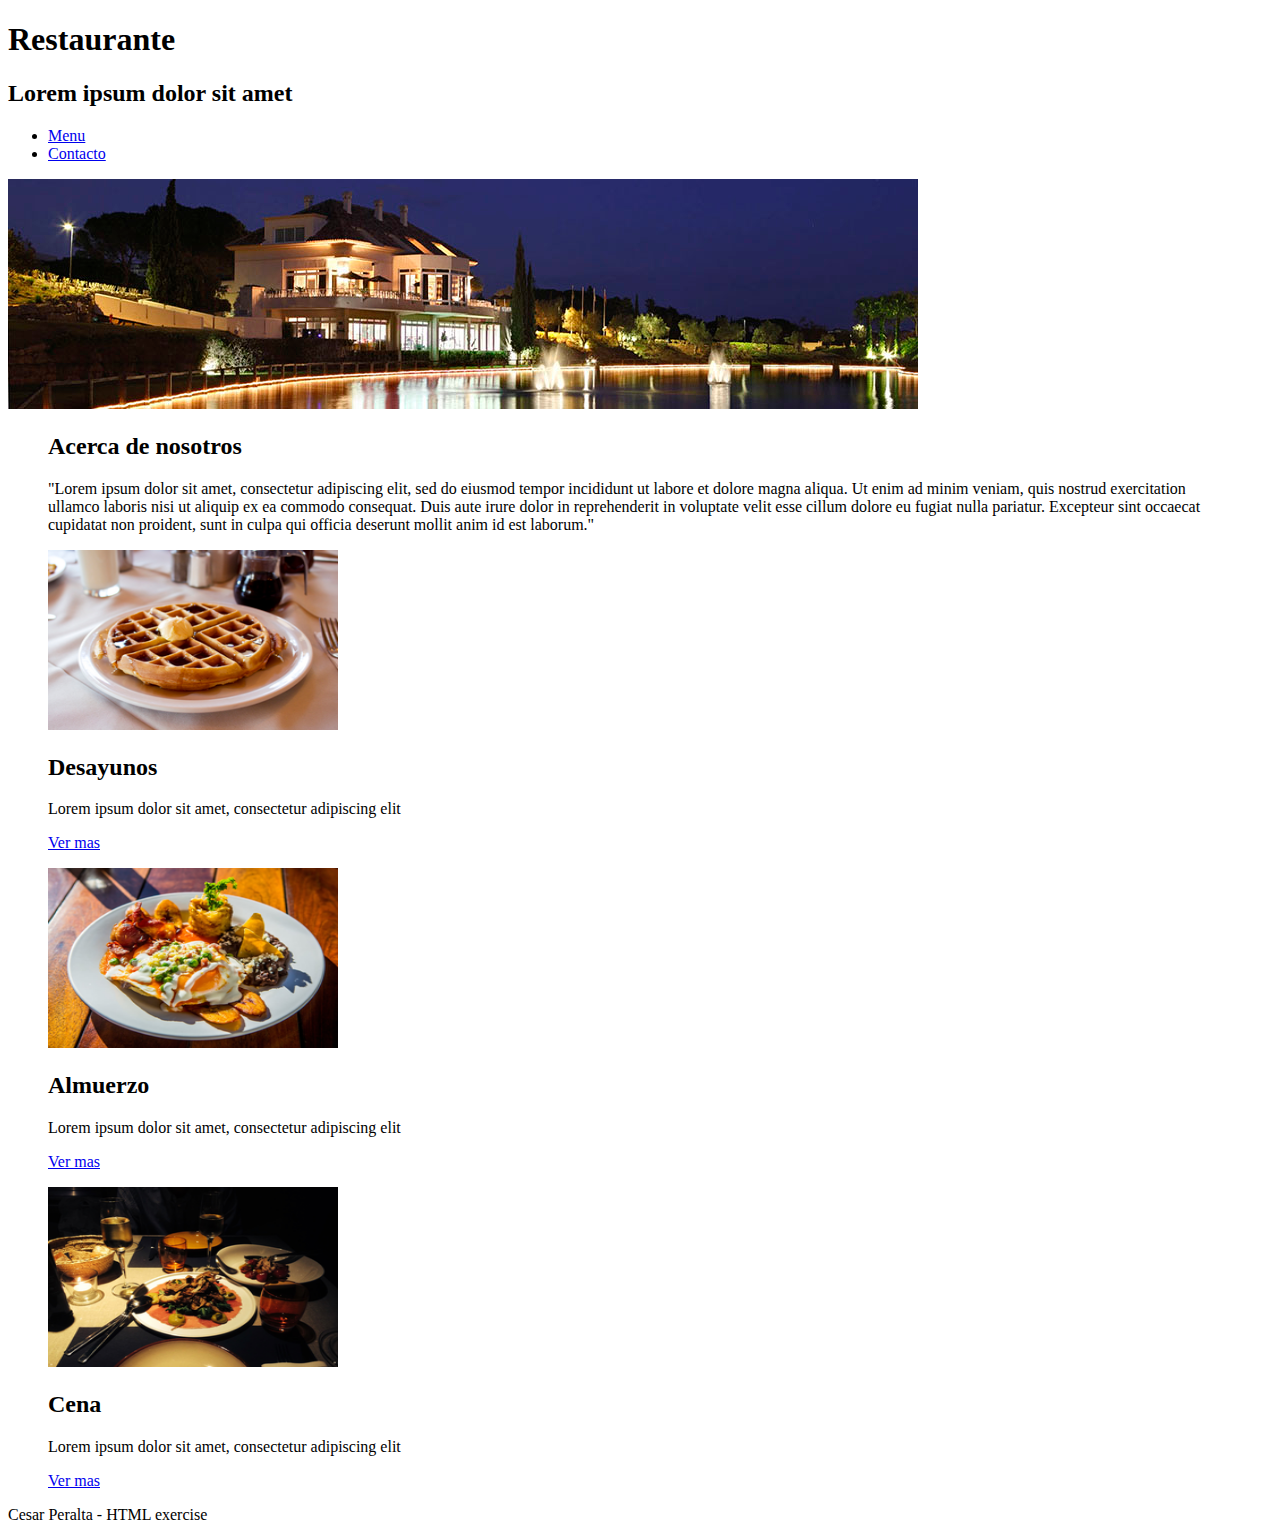
==== WEB_training/index.html @ caf4d8ee "Add files via upload" ====
<!DOCTYPE html>

<html lang="en" dir="ltr">
  <head>
    <title>Restaurante</title>
    <meta charset="iso-8859-1">
  </head> 

  <body>
    
    <div>
      <header id="header">
        <div>
          <h1>Restaurante</h1>
          <h2>Lorem ipsum dolor sit amet</h2>
        </div>
        <nav>
          <ul>
            <li><a href="menu.html">Menu</a></li>
            <li><a href="contacto.html">Contacto</a></li>
          </ul>
        </nav>
      </header>
    </div>  

    <div>
      <div id="container">
        <section><img src="images/foto.png" alt=""></section>

        <div id="homepage">

          <section id="acercade">
            <article>
              <figure>
                <figcaption>
                  <h2>Acerca de nosotros</h2>
                  <p>"Lorem ipsum dolor sit amet, consectetur adipiscing elit, sed do eiusmod tempor incididunt ut labore et dolore magna aliqua. Ut enim ad minim veniam, quis nostrud exercitation ullamco laboris nisi ut aliquip ex ea commodo consequat. Duis aute irure dolor in reprehenderit in voluptate velit esse cillum dolore eu fugiat nulla pariatur. Excepteur sint occaecat cupidatat non proident, sunt in culpa qui officia deserunt mollit anim id est laborum."</p>
                </figcaption>
              </figure>
            </article>
          </section>

          <section id="comidas">
            <article>
              <figure><img src="images/desayuno.png" width="290" height="180" alt="">
                <figcaption>
                  <h2>Desayunos</h2>
                  <p>Lorem ipsum dolor sit amet, consectetur adipiscing elit</p>
                  <footer><a href="desayunos.html">Ver mas</a></footer>
                </figcaption>
              </figure>
            </article>
            <article>
              <figure><img src="images/almuerzo.png" width="290" height="180" alt="">
                <figcaption>
                  <h2>Almuerzo</h2>
                  <p>Lorem ipsum dolor sit amet, consectetur adipiscing elit</p>
                  <footer><a href="almuerzos.html">Ver mas</a></footer>
                </figcaption>
              </figure>
            </article>
            <article>
              <figure><img src="images/cena.png" width="290" height="180" alt="">
                <figcaption>
                  <h2>Cena</h2>
                  <p>Lorem ipsum dolor sit amet, consectetur adipiscing elit</p>
                  <footer><a href="cenas.html">Ver mas</a></footer>
                </figcaption>
              </figure>
            </article>
          </section>
        </div>
      </div>
    </div>  

    <div>
      <footer>
        <p>Cesar Peralta - HTML exercise</p>
      </footer>
    </div>

  </body>

</html>
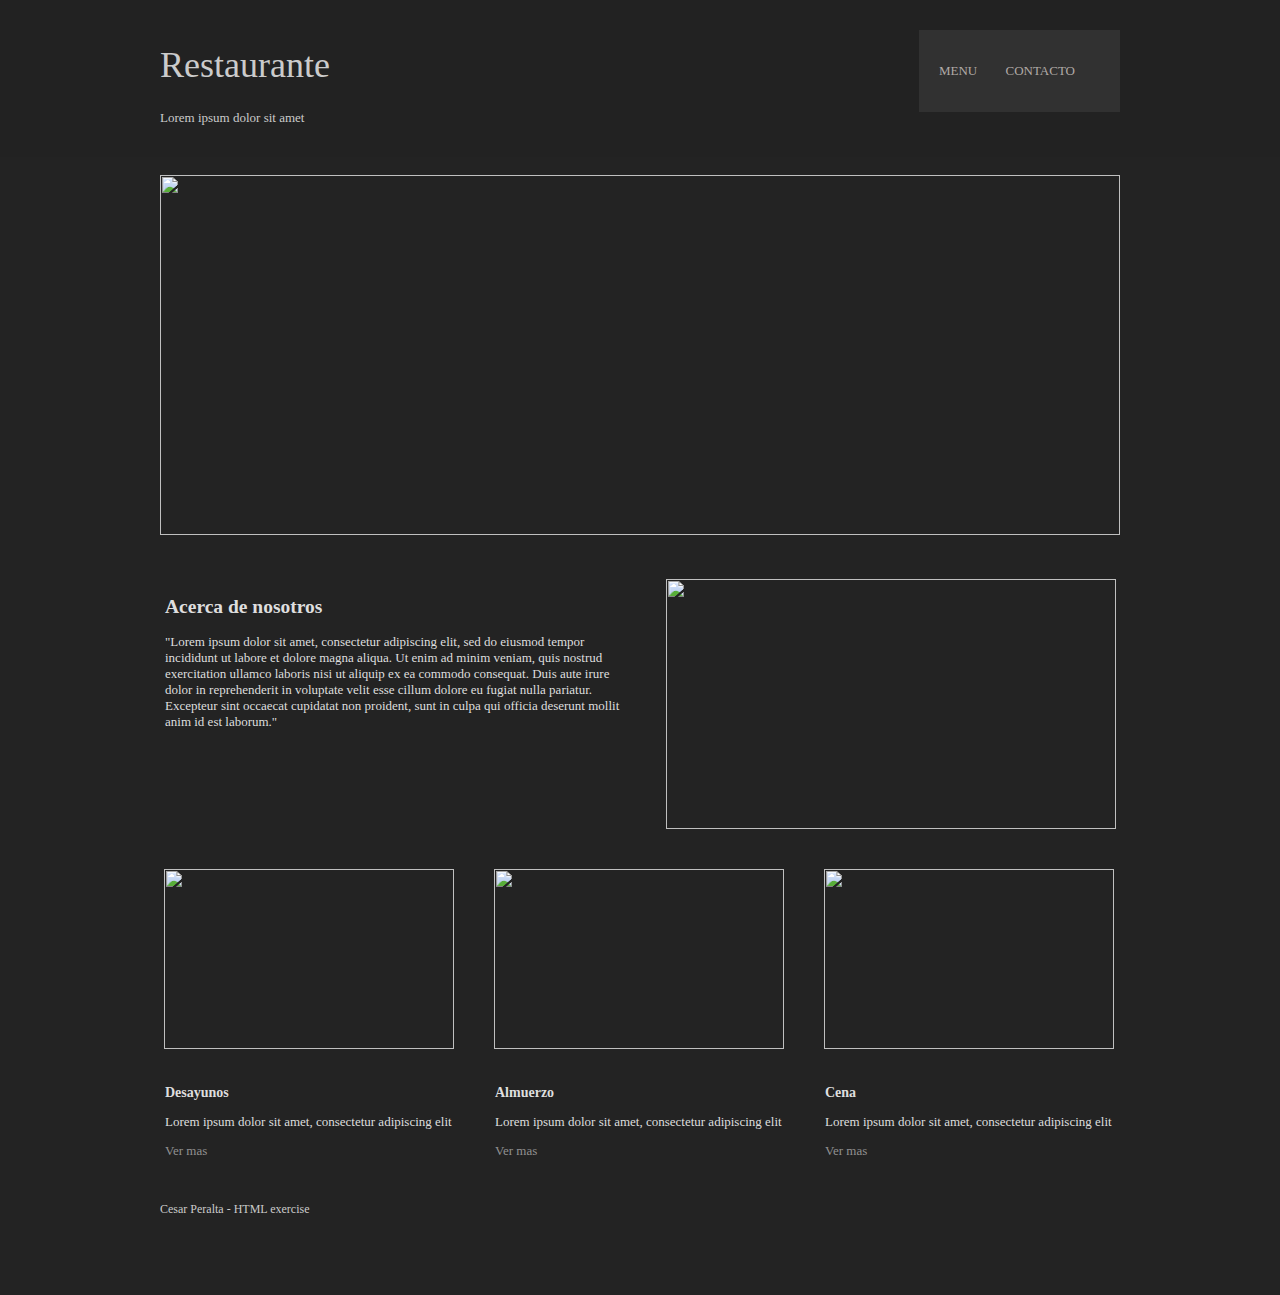
==== commit 6239a754: "Add files via upload" ====
--- a/WEB_training/index.html
+++ b/WEB_training/index.html
@@ -4,13 +4,14 @@
   <head>
     <title>Restaurante</title>
     <meta charset="iso-8859-1">
+    <link rel="stylesheet" href="styles/layout.css" type="text/css">
   </head> 
 
   <body>
     
-    <div>
+    <div class="wrapper block header-cont">
       <header id="header">
-        <div>
+        <div class="group">
           <h1>Restaurante</h1>
           <h2>Lorem ipsum dolor sit amet</h2>
         </div>
@@ -23,45 +24,46 @@
       </header>
     </div>  
 
-    <div>
+    <div class="wrapper body-cont">
       <div id="container">
-        <section><img src="images/foto.png" alt=""></section>
+        <section id="slider"><img src="http://rbblog.wpengine.netdna-cdn.com/wp-content/uploads/2010/10/making-3d-render-restaurant-in-bordeaux-11.jpg" width="960" height="360" alt=""></section>
 
         <div id="homepage">
-
+          <div class="layer1"></div>
           <section id="acercade">
             <article>
               <figure>
-                <figcaption>
+                <figcaption class="pad">
                   <h2>Acerca de nosotros</h2>
                   <p>"Lorem ipsum dolor sit amet, consectetur adipiscing elit, sed do eiusmod tempor incididunt ut labore et dolore magna aliqua. Ut enim ad minim veniam, quis nostrud exercitation ullamco laboris nisi ut aliquip ex ea commodo consequat. Duis aute irure dolor in reprehenderit in voluptate velit esse cillum dolore eu fugiat nulla pariatur. Excepteur sint occaecat cupidatat non proident, sunt in culpa qui officia deserunt mollit anim id est laborum."</p>
                 </figcaption>
+                <img src="http://d2ciprw05cjhos.cloudfront.net/files/v3/styles/gs_large/public/2013/03/GP_SurveyResults_2360.jpg" width="450" height="250" alt="">
               </figure>
             </article>
           </section>
 
           <section id="comidas">
-            <article>
-              <figure><img src="images/desayuno.png" width="290" height="180" alt="">
-                <figcaption>
+            <article class="mealDiv">
+              <figure><img src="http://s2.hdstatic.net/gridfs/holadoctor/55422e22ba3795654a8b4567-143040054774.jpg" width="290" height="180" alt="">
+                <figcaption class="pad">
                   <h2>Desayunos</h2>
                   <p>Lorem ipsum dolor sit amet, consectetur adipiscing elit</p>
                   <footer><a href="desayunos.html">Ver mas</a></footer>
                 </figcaption>
               </figure>
             </article>
-            <article>
-              <figure><img src="images/almuerzo.png" width="290" height="180" alt="">
-                <figcaption>
+            <article class="mealDiv">
+              <figure><img src="https://i.ytimg.com/vi/h_v7ERN5RH4/maxresdefault.jpg" width="290" height="180" alt="">
+                <figcaption class="pad">
                   <h2>Almuerzo</h2>
                   <p>Lorem ipsum dolor sit amet, consectetur adipiscing elit</p>
                   <footer><a href="almuerzos.html">Ver mas</a></footer>
                 </figcaption>
               </figure>
             </article>
-            <article>
-              <figure><img src="images/cena.png" width="290" height="180" alt="">
-                <figcaption>
+            <article class="mealDiv ultimo">
+              <figure><img src="http://www.cocina-familiar.com/wp-content/uploads/2015/07/Recetas-caseras-para-cenas-r%C3%A1pidas-portada.jpg" width="290" height="180" alt="">
+                <figcaption class="pad">
                   <h2>Cena</h2>
                   <p>Lorem ipsum dolor sit amet, consectetur adipiscing elit</p>
                   <footer><a href="cenas.html">Ver mas</a></footer>
@@ -73,8 +75,8 @@
       </div>
     </div>  
 
-    <div>
-      <footer>
+    <div class="wrapper block">
+      <footer id="footer">
         <p>Cesar Peralta - HTML exercise</p>
       </footer>
     </div>
--- a/WEB_training/styles/layout.css
+++ b/WEB_training/styles/layout.css
@@ -0,0 +1,215 @@
+html{
+	overflow-y:scroll;
+}
+
+body{
+	margin:0; 
+	padding:0; 
+	font-size:13px; 
+	font-family:Georgia, "Times New Roman", Times, serif; 
+	color:#dedede; 
+	background: #232323 url("http://cteae.com/images/fd-3/restaurant-background-design-decorating-10.jpg") no-repeat fixed center;
+}
+
+a{
+	outline:none; 
+	text-decoration:none;
+	color:#919191; 
+}
+
+img{
+	margin:0; 
+	padding:0; 
+	border:none; 
+	line-height:normal; 
+	vertical-align:middle;
+}
+
+address, article, aside, figcaption, figure, footer, header, nav, section{
+	display:block; 
+	margin:0; 
+	padding:0;
+}
+
+#header, #container, #footer{
+	display:block; 
+	width:960px; 
+	margin:0 auto;
+}
+
+/* ------ wrappers -------*/
+
+.wrapper{
+	display:block; 
+	width:100%; 
+	margin:0; 
+	padding:0; 
+	text-align:left;
+}
+
+.block{
+		background-color:#232323;
+		opacity: 0.9;
+}
+
+/* ------ header -------*/
+
+.header-cont {
+    width:100%;
+    position:fixed;
+    top:0px;
+}
+
+#header{
+	padding:20px 0;
+	height: 100px;
+}
+
+#header .group{
+	float:left; 
+	margin:0 0 20px 0;
+}
+
+#header .group h1, #header .group h2{
+	font-weight:normal; 
+	font-style:normal; 
+	text-transform:none;
+}
+
+#header .group h1{
+	font-size:36px;
+}
+
+#header .group h2{
+	font-size:13px;
+}
+
+#header nav{
+	display:block; 
+	float:right; 
+	margin:10px 0 0 0; 
+	padding:20px 0; 
+	color:#C0BAB6; 
+	background-color:#333333;
+}
+
+#header nav ul{
+	padding:0 20px;
+}
+
+#header nav li{
+	display:inline; 
+	margin-right:25px; 
+	text-transform:uppercase;
+}
+
+#header nav li.last{
+	margin-right:0;
+}
+
+#header nav li a{
+	color:#C0BAB6; 
+	background-color:#333333;
+}
+
+#header nav li a:hover{
+	color:#FF9900; 
+	background-color:#333333;
+}
+
+/* ------ content -------*/
+
+.body-cont {
+    margin-top: 175px;
+}
+
+#slider{
+	margin:0 0 40px 0;
+}
+
+#homepage{
+	display:block; 
+	width:100%; 
+}
+
+#acercade{
+	height: 250px;
+	margin:0 0 40px 0; 
+}
+
+#acercade article figure img{
+	float:right;
+	margin:0 0 10px 0; 
+	padding:4px; 
+}
+
+#acercade article figure figcaption{
+	float:left; 
+	width:460px;
+}
+
+#comidas{
+	height: 260px;
+	margin:0 0 40px 0;
+}
+
+#comidas article figure img{
+	margin:0 0 15px 0;
+	padding:4px; 
+}
+
+#comidas article figure h2{
+	font-size:14px; 
+	font-weight:bold;
+}
+
+.pad{
+	padding: 5px;
+}
+.padizq{
+	padding-left: 5px;
+}
+
+.mealDiv{
+	display:block; 
+	float:left; 
+	margin:0 30px 0 0;
+	width:300px;
+}
+
+.ultimo{
+	margin-right:0;
+}
+
+.layer1{
+	background-color:#232323;
+	opacity: 0.6;
+	height: 80%;
+    width: 960px;
+    position: absolute;
+    z-index: -1;
+}
+
+.layermenu{
+	height: 56%;
+}
+
+.layercontacto{
+	height: 97%
+}
+
+.layerComidas{
+	height: 96%
+}
+
+#menuComidas{
+	height: 670px;
+}
+
+/* ------ footer -------*/
+
+#footer{
+	padding:5px 0; 
+	font-size:12px;
+	margin-top: 60px;
+}
